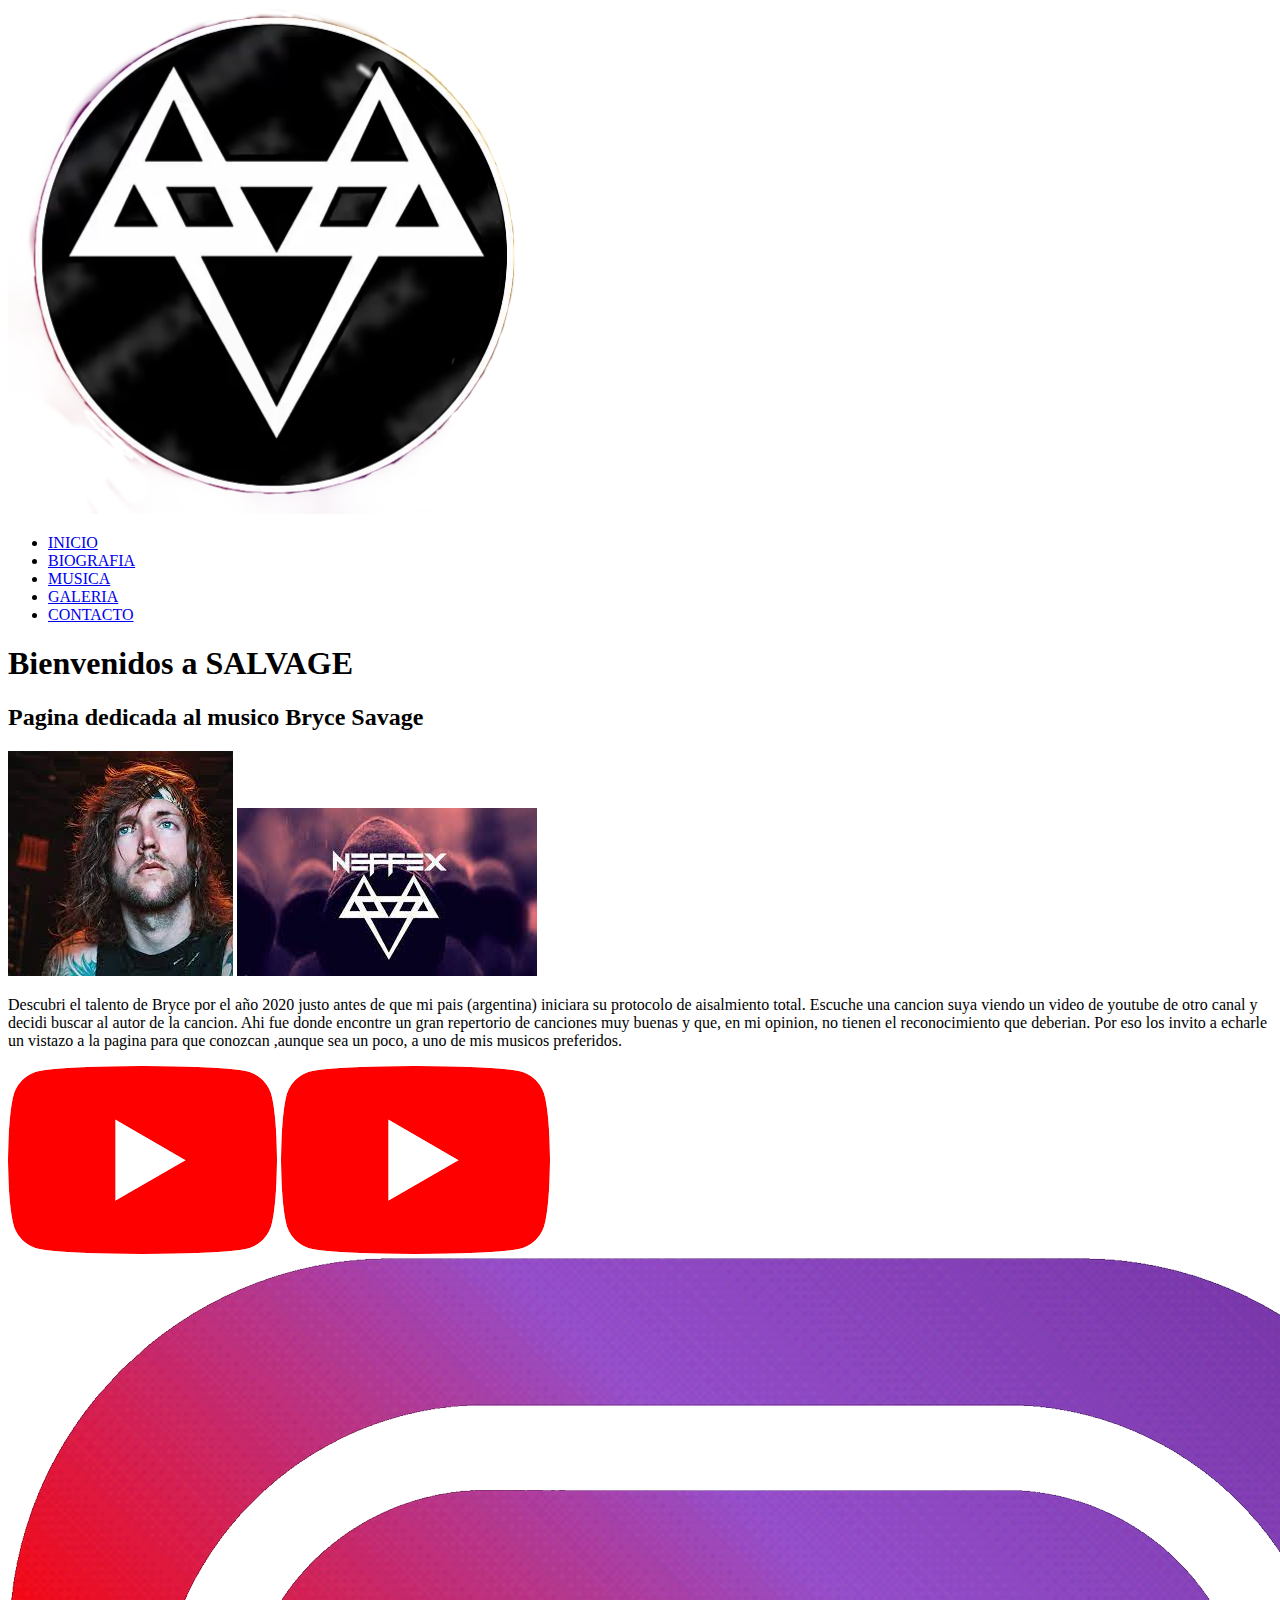
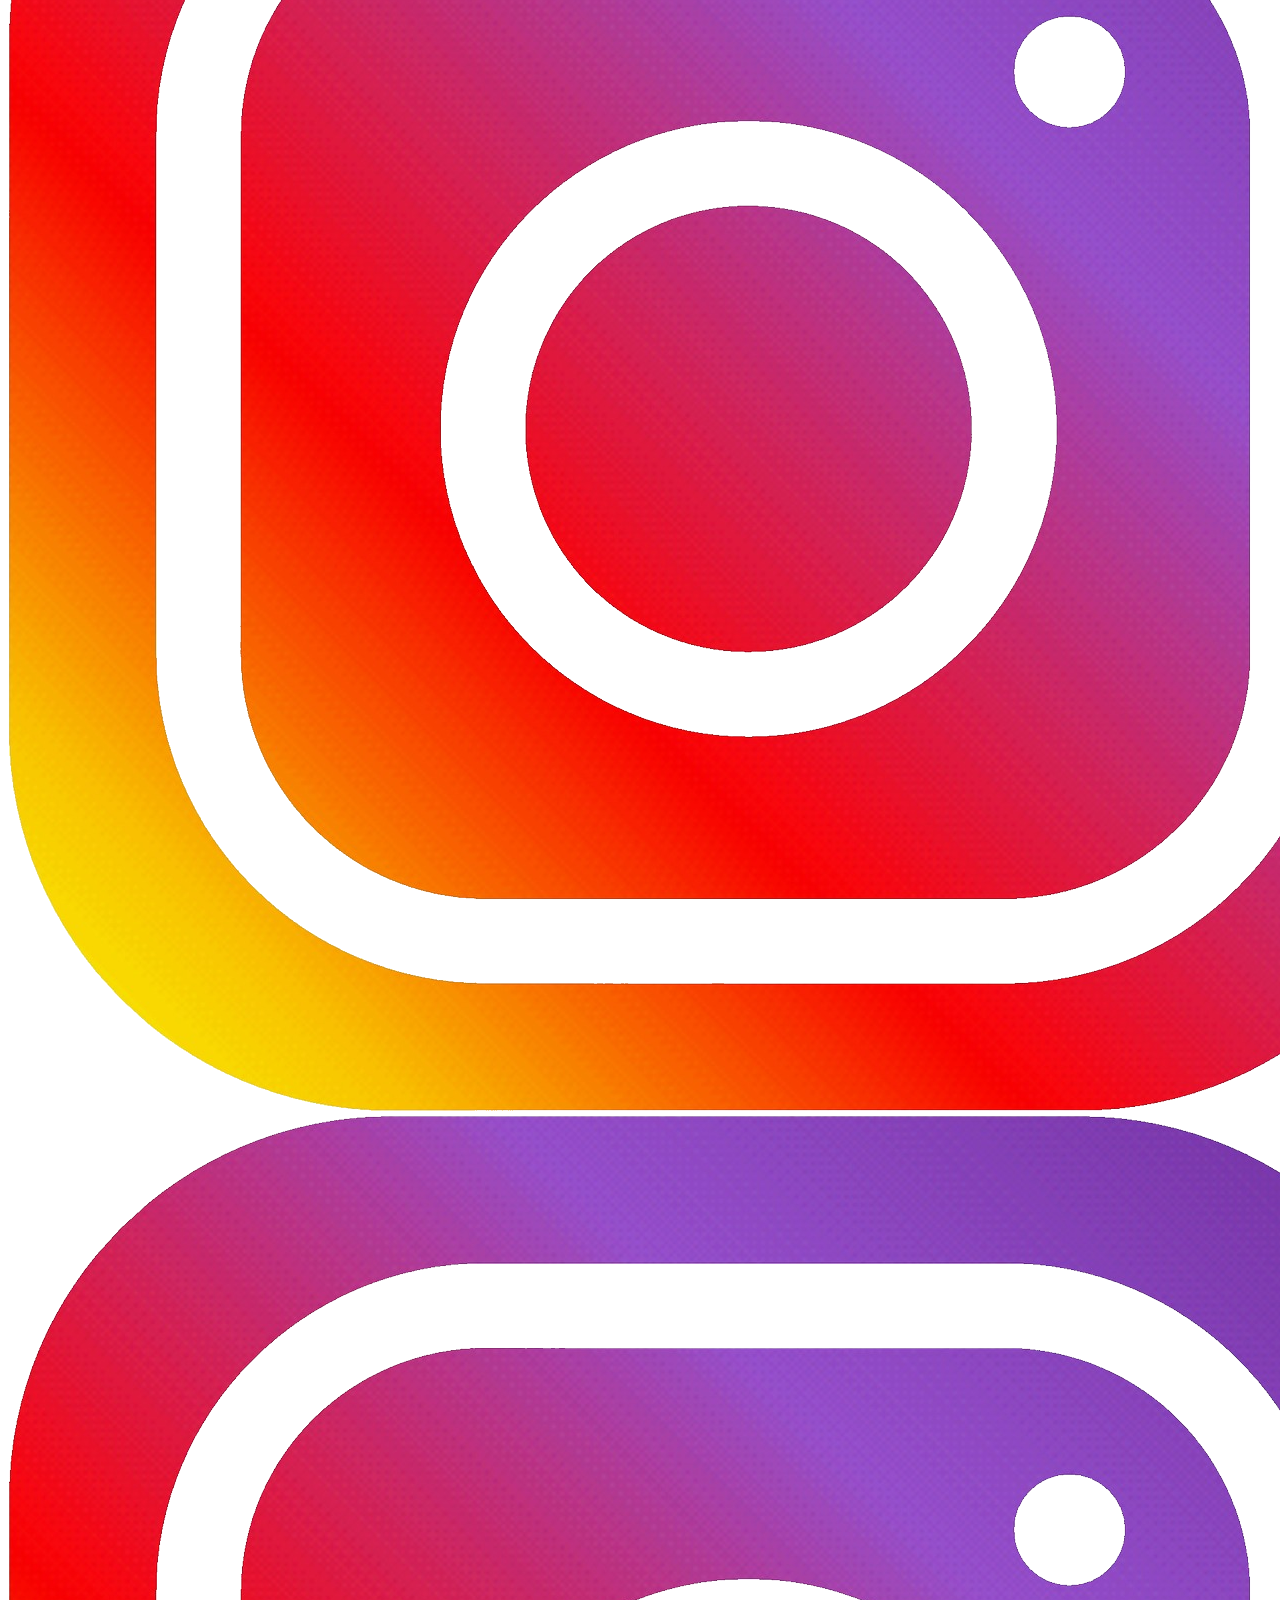
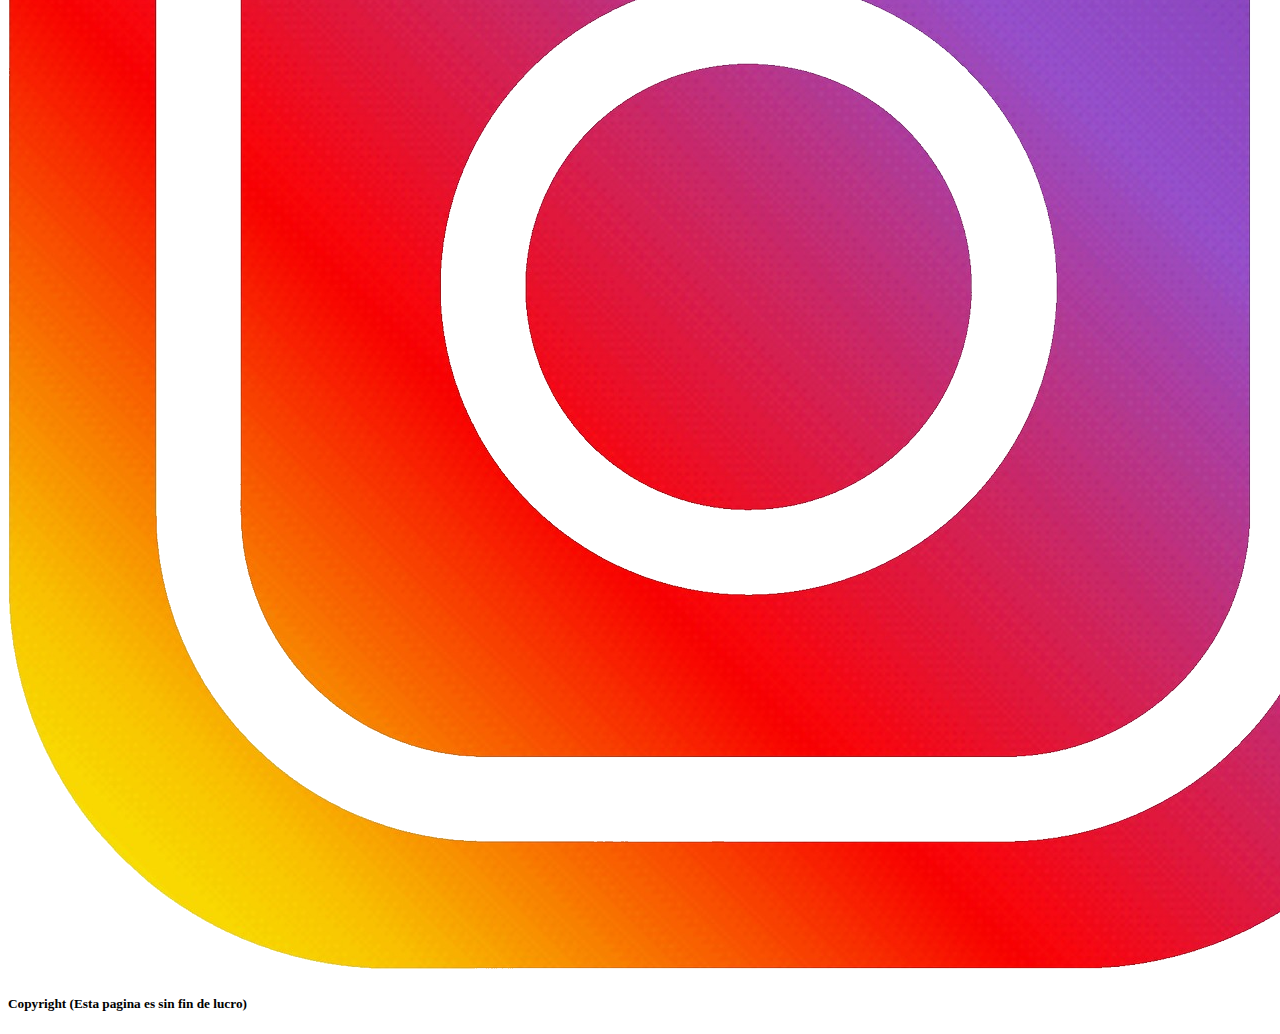
==== Index.html @ 9452cacc "First Commit" ====
<!DOCTYPE html>
<html lang="es">
<head>
    <meta charset="UTF-8">
    <meta http-equiv="X-UA-Compatible" content="IE=Edge"> <!-- compatibilidad con Edge -->
    <meta name="viewport" content="width=device-width, initial-scale=1.0">
    <title>Salvage</title> <!-- titulo del sitio visto en la pestaña del navegador --> 

    <link rel="stylesheet" href="css/estilos.css">
    <link rel="shortcut icon" href="Imagenes/nefeex logo 2.png">
</head>
<body> <!-- todo el sitio, lo q se ve en la pag -->
<!--etiqueta cerrada-->

       

         <header>
                
                <nav class="menuprincipal">
                    <img src="Imagenes/nefeex logo 2.png" class="imagenlogo">
                    <ul>
                    <li><a href="Index.html">INICIO</a></li> 
                    <li><a href="Paginas/Biografia.html">BIOGRAFIA</a></li>    
                    <li><a href="Paginas/Musica.html">MUSICA</a></li>
                    <li><a href="Paginas/Galeria.html">GALERIA</a></li>
                    <li><a href="Paginas/Contacto.html">CONTACTO</a></li>
                </ul>
                    </nav>
                    </header>

                    <main class="mainstyle">
                        <section>

                    <h1>Bienvenidos a SALVAGE</h1>   <!-- solo hay 1 H1 por pagina -->
        
                    <h2>Pagina dedicada al musico Bryce Savage</h2>
                
                    
                <div class="div1">
                    <img src="Imagenes/bryce 1.jpg">
                    <img src="Imagenes/nefeex.jpg">

                    <p class="texto">Descubri el talento de Bryce por el año 2020 justo antes de que mi pais (argentina) iniciara su
                        protocolo de aisalmiento total. Escuche una cancion suya viendo un video de youtube de otro canal
                        y decidi buscar al autor de la cancion. Ahi fue donde encontre un gran repertorio de canciones muy buenas
                        y que, en mi opinion, no tienen el reconocimiento que deberian. Por eso los invito a echarle un vistazo a la 
                        pagina para que conozcan ,aunque sea un poco, a uno de mis musicos preferidos.
                    </p>

                </section>
                    </main>


                


            <footer class="footerstyle">
                <!-- pie de pagina -->
            <div>
                    <a href="https://www.youtube.com/c/BryceSavageOfficial"target="_blank"><img src="Imagenes/youtube.png" class="redes" alt="Youtube"></a>
                    <a href="https://www.youtube.com/user/neffexmusic"target="_blank"><img src="Imagenes/youtube.png" class="redes"></a>
                    <a href="https://www.instagram.com/itsbryce/"target="_blank"><img src="Imagenes/ig.png" class="redes"></a>
                    <a href="https://www.instagram.com/neffex/"target="_blank"><img src="Imagenes/ig.png" class="redes"></a>
                    <h5>Copyright (Esta pagina es sin fin de lucro)</h5>
     
                    </div>
     
                 </footer>

    

</body>
</html>
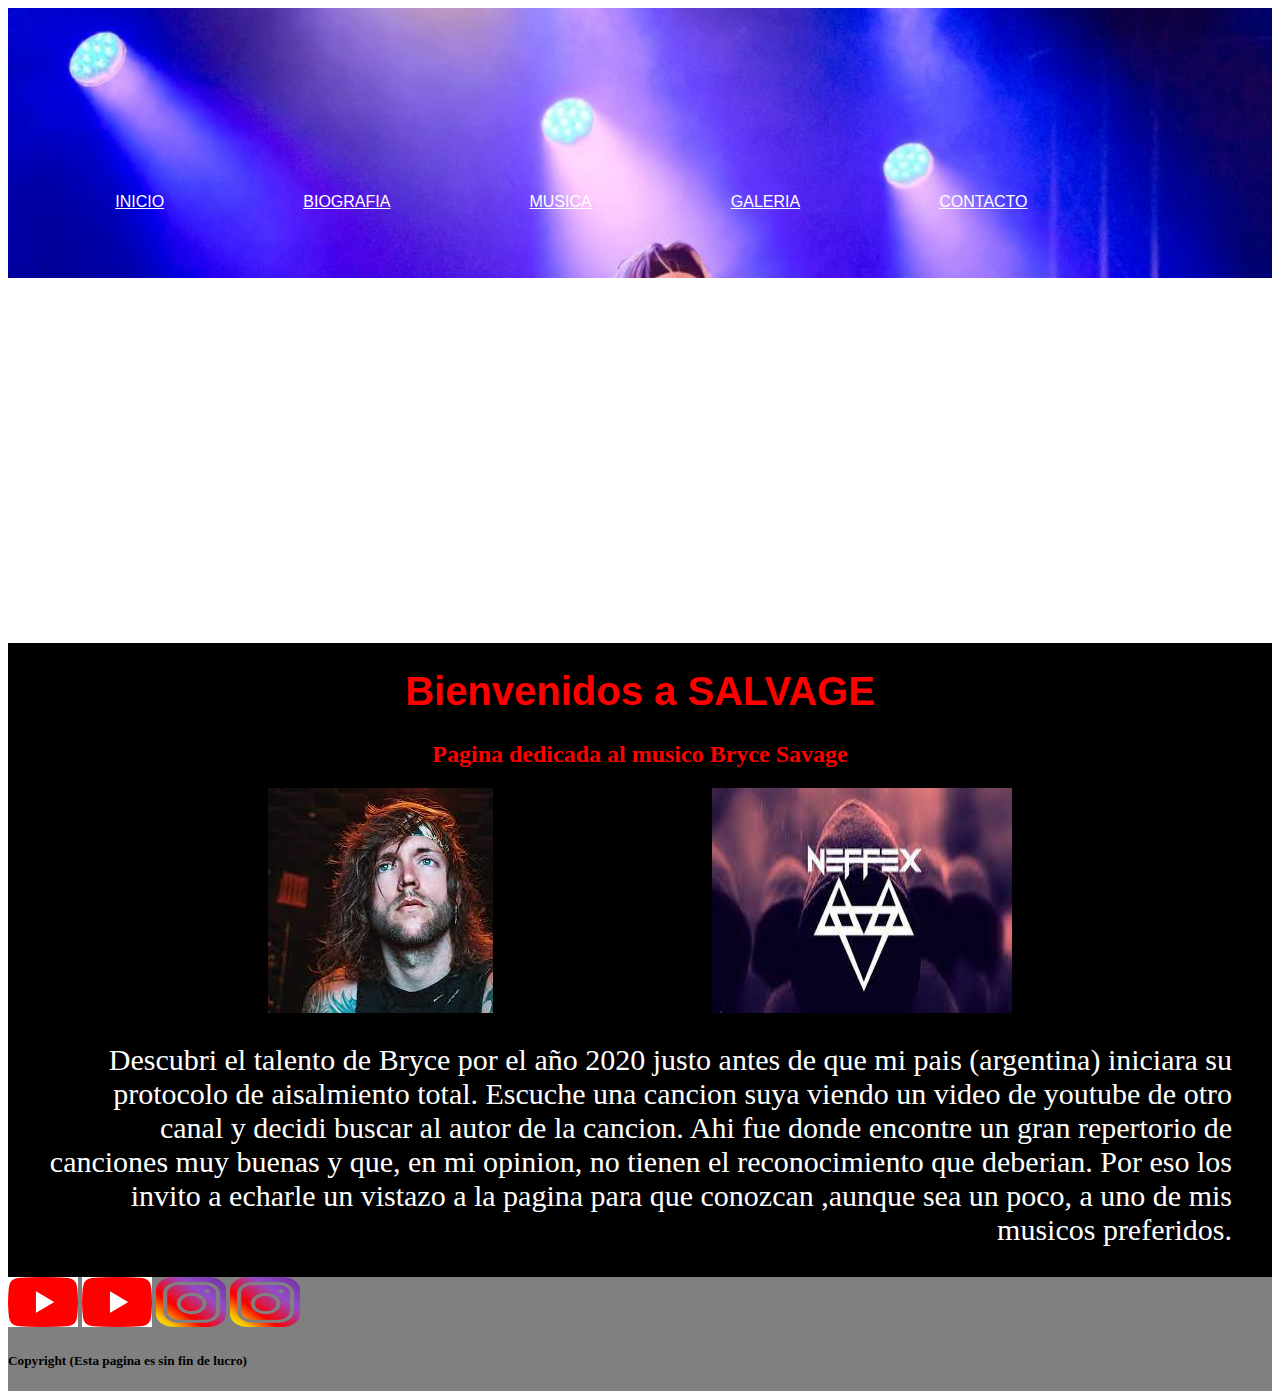
==== commit ff8f362e: "fixed index error" ====
--- a/Index.html
+++ b/Index.html
@@ -6,20 +6,20 @@
     <meta name="viewport" content="width=device-width, initial-scale=1.0">
     <title>Salvage</title> <!-- titulo del sitio visto en la pestaña del navegador --> 
 
-    <link rel="stylesheet" href="css/estilos.css">
+    <link rel="stylesheet" href="../Css/estilos.css">
     <link rel="shortcut icon" href="Imagenes/nefeex logo 2.png">
 </head>
-<body> <!-- todo el sitio, lo q se ve en la pag -->
+<body class="bodyindex"> <!-- todo el sitio, lo q se ve en la pag -->
 <!--etiqueta cerrada-->
 
        
 
-         <header>
+         <header class="headerindex">
                 
                 <nav class="menuprincipal">
                     <img src="Imagenes/nefeex logo 2.png" class="imagenlogo">
                     <ul>
-                    <li><a href="Index.html">INICIO</a></li> 
+                    <li><a href="index.html">INICIO</a></li> 
                     <li><a href="Paginas/Biografia.html">BIOGRAFIA</a></li>    
                     <li><a href="Paginas/Musica.html">MUSICA</a></li>
                     <li><a href="Paginas/Galeria.html">GALERIA</a></li>
@@ -31,9 +31,9 @@
                     <main class="mainstyle">
                         <section>
 
-                    <h1>Bienvenidos a SALVAGE</h1>   <!-- solo hay 1 H1 por pagina -->
+                        <h1>Bienvenidos a SALVAGE</h1>   <!-- solo hay 1 H1 por pagina -->
         
-                    <h2>Pagina dedicada al musico Bryce Savage</h2>
+                        <h2>Pagina dedicada al musico Bryce Savage</h2>
                 
                     
                 <div class="div1">
@@ -49,10 +49,6 @@
 
                 </section>
                     </main>
-
-
-                
-
 
             <footer class="footerstyle">
                 <!-- pie de pagina -->
--- a/Css/estilos.css
+++ b/Css/estilos.css
@@ -0,0 +1,337 @@
+        .menuprincipal{
+            font-family: Arial, Helvetica, sans-serif;
+            background-image: url(../Imagenes/Bryce\ fondo.jpg);
+            background-size: cover;      
+              
+        }
+
+      /*   .menuprincipal ul{
+            list-style-type: none; */
+
+      /* } */
+
+           .menuprincipal ul li {
+            list-style-type: none;
+            display: inline-block;
+            margin: 5.5%; 
+            justify-content: space-evenly;
+            
+             }
+
+
+             .menuprincipal ul li a{
+                color: white;
+             }
+
+             .imagenlogo{
+                width: 100px;
+                position: relative;
+               left: 1600px;
+               top: 150px;
+               
+                
+                
+
+             }
+        
+
+ 
+        h1{
+            text-align: center;
+            font-size: 40px ;
+            color: red;
+            font-family: 'Gill Sans', 'Gill Sans MT', Calibri, 'Trebuchet MS', sans-serif;
+
+        }
+
+        h2{
+            text-align: center;
+            color: red;
+           
+
+        }
+
+        .redes{
+            width: 70px;
+            height: 50px;
+            
+        }
+
+    .div1{
+       
+        display: flex;
+        margin-left: 40px;
+        margin-right: 40px;
+       text-align: right;
+       background-color: black;
+       flex-wrap: wrap;
+       justify-content: space-evenly;
+
+    }
+
+        .texto{
+            font-size: 30px;
+            /* display: flex; */
+            color: white;   
+            
+        }
+
+        .footerstyle{
+            background-color: gray;
+            grid-area: footer;
+        }
+
+        .mainstyle{
+            background-color: black;
+            grid-area: main;
+        }
+
+
+        /* ESTILOS GALERIA */
+
+        .articlegaleria{
+            background-color: black;
+        }
+
+        .articlegaleria div{
+            position: relative;
+            left: 390px;
+            padding: 20px;
+            padding-bottom: 20px;
+           
+        }
+        .divgaleria1 img{
+            left: 500px;
+            padding: 20px;
+            padding-bottom: 20px;
+            padding-left: 100px;
+        }
+        
+        .divgaleria2 img{
+            left: 500px;
+            padding: 20px;
+            padding-bottom: 20px;
+            padding-left: 100px;
+            
+        }
+
+        .divgaleria3 img{
+            left: 500px;
+            padding: 20px;
+            padding-bottom: 20px;
+            padding-left: 100px;
+        } 
+
+        /* ESTILOS CONTACTO */
+
+        .maincontacto{
+          background-color: crimson;
+        }
+
+       .maincontacto div{
+        position: relative;
+        padding: 5px;
+        left: 43%;
+       }
+
+       /* ESTILOS MUSICA */
+       .mainmusica{
+        background-color: crimson;
+        height: 900px;
+        width: 1900px;
+       }
+
+       td{
+        font-weight: bold;
+       }
+     
+       .tablemusica{
+        position: relative;
+        left: 140px;
+       }
+
+       .tablemusica2{
+        position: relative;
+        left: 30px;
+       }
+
+       .tablemusica3{
+        position: relative;
+        bottom: 750px;
+        left: 600px;
+       }
+
+       .tablemusica4{
+        position: relative;
+        bottom: 720px;
+        left: 600px;
+       }
+
+       .h3musica{
+        position: relative;
+        left: 120px;
+       }
+
+       .h3musica2{
+        position: relative;
+        left: 90px;
+       }
+
+       .h3musica3{
+        position: relative;
+        left: 600px;
+        bottom: 750px;
+       }
+
+       .h3musica4{
+        position: relative;
+        left: 580px;
+        bottom: 730px;
+       }
+
+       /* ESTILOS BIOGRAFIA */
+
+       .mainbio{
+        background-color: black;
+        color: white;
+        font-family: Arial, Helvetica, sans-serif;
+        height: 700px;
+        grid-area: main;
+       }
+       
+       .pbio{
+        position: relative;
+        margin-right: 1000px;
+        line-height: 25px;
+       }
+
+       .pbio2{
+        position: relative;
+        margin-right: 1000px;
+        line-height: 25px;
+        left: 900px;
+        bottom: 300px;
+       }
+
+       .fotobio{
+        position: relative;
+        left: 900px;
+        width: 400px;
+        bottom: 150px;
+        height: 200px;
+       }
+
+       .fotobio2{
+        position: relative;
+        left: 1400px;
+        bottom: 355px;
+       }
+       .fotobio3{
+        position: relative;
+        bottom: 580px;
+        margin-left: 600px;
+        height: 260px;
+       }
+       .fotobio4{
+        position: relative;
+        bottom: 800px;
+        margin-left: 200px;
+        width: 300px;
+
+       }
+
+       /* RESPONSIVE INDEX */
+
+       .headerindex{
+        grid-area: header;
+       }
+
+       .bodyindex{
+        display: grid;
+        grid-template-columns: 1fr;
+        grid-template-rows:repeat(2, 1fr);
+        grid-template-areas:
+        "header header"
+        "main main"
+        "footer footer" ;
+       }
+
+       @media screen and (max-width: 768px){
+        .bodyindex{
+            grid-template-rows: 0.5fr 1fr;
+            grid-template-areas: 
+            "header header header"
+            "main main footer";
+        }
+
+       }
+
+       @media screen and (max-width: 500px){
+        .bodyindex{
+        grid-template-columns: 1fr;
+        grid-template-rows: 0.5fr 1fr 0.5fr;
+        grid-template-areas: 
+        "header"
+        "main"
+        "footer";
+        }
+
+       }
+
+       /* RESPONSIVE BIOGRAFIA */
+
+       .headerbio{
+        grid-area: header;
+       }
+
+       .bodybio{
+        display: grid;
+        grid-template-columns: 1fr;
+        grid-template-rows:repeat(3, 1fr);
+        grid-template-areas:
+        "header header header"
+        "main main main"
+        "footer footer footer" ;
+       }
+
+       @media screen and (max-width: 768px){
+        .bodybio{
+            grid-template-rows: 1fr 1fr 1fr;
+            grid-template-areas: 
+            "header header header"
+            "main main main"
+            "footer footer footer";
+        }
+
+       }
+
+       @media screen and (max-width: 500px){
+        .bodybio{
+        grid-template-columns: 1fr;
+        grid-template-rows: 0.5fr 1fr 0.5fr;
+        grid-template-areas: 
+        "header"
+        "main"
+        "footer";
+        }
+
+       }
+
+
+       
+ 
+
+
+
+
+
+
+
+       
+
+
+
+
+
+
+
